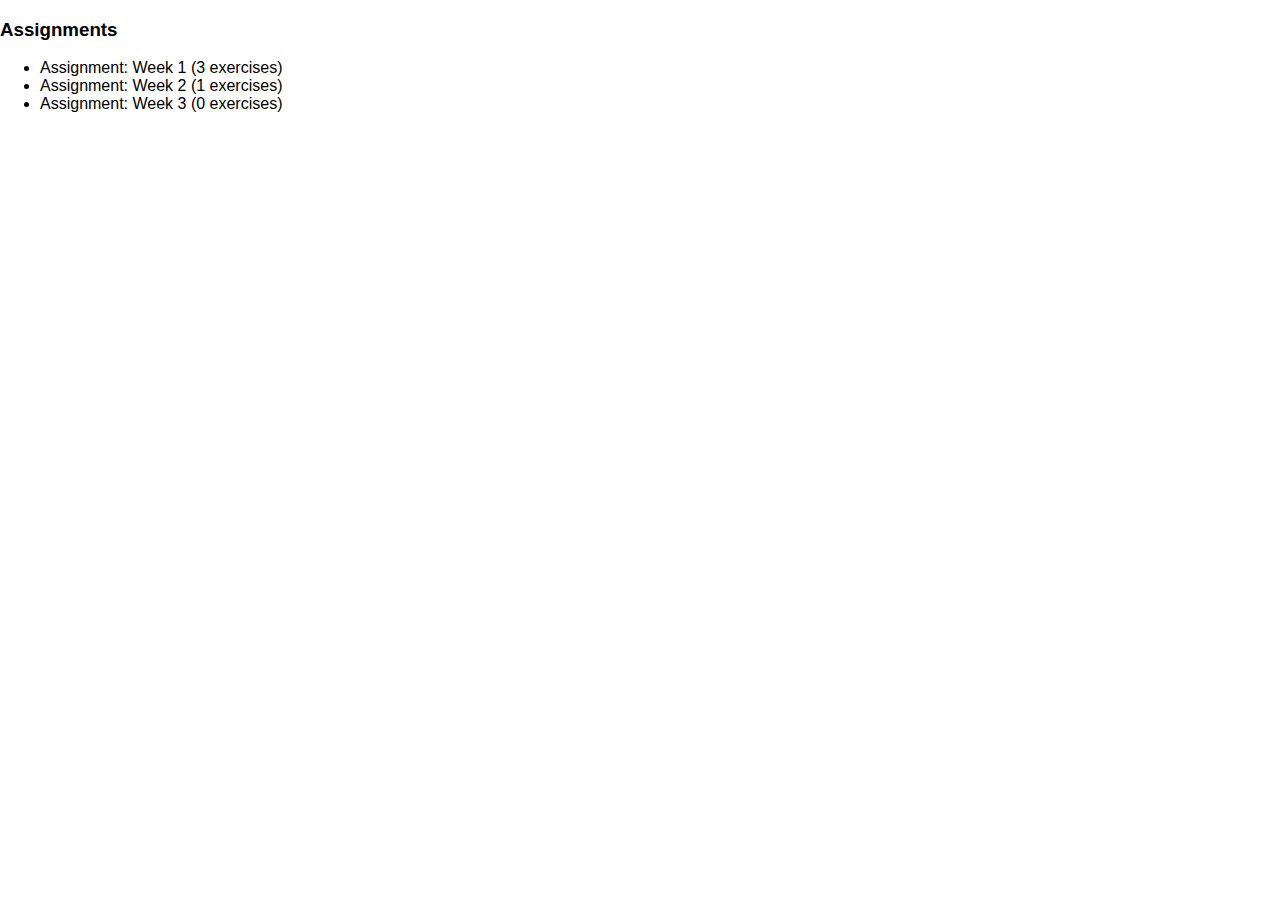
==== index.html @ 756a8e9a "Trying out reactjs." ====
<!DOCTYPE html>
<html>
<head>
	<title>Soliloquy</title>
	<link rel="stylesheet" type="text/css" href="static/css/style.css">
	<script src="static/js/lib/react.js"></script>
	<script src="https://code.jquery.com/jquery-2.1.3.min.js"></script>
</head>
<body>
	<div id="container"></div>
	<script src="static/js/src/app.js"></script>
</body>
</html>
---- static/css/style.css ----
@import 'normalize.css'
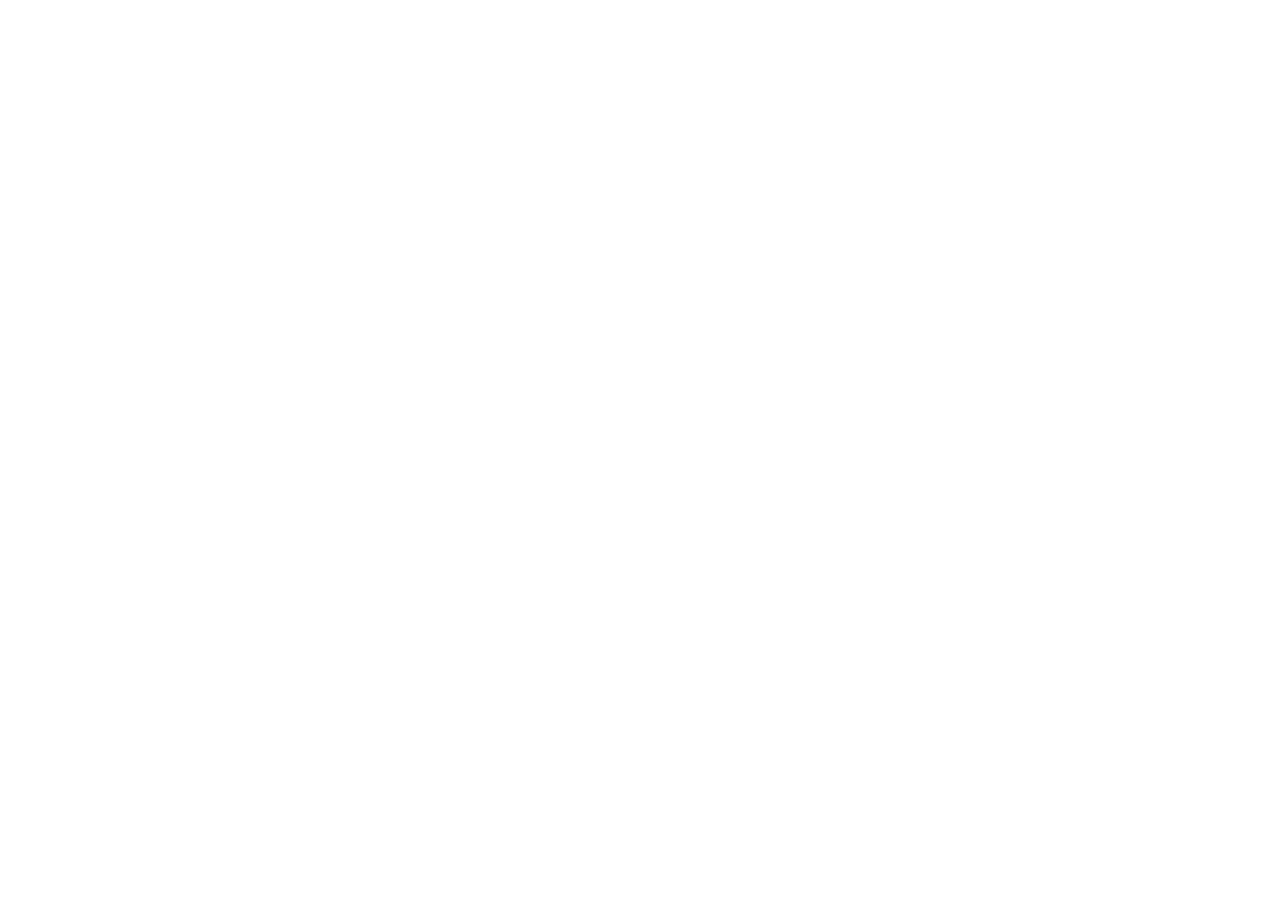
==== commit a05262c3: "Playing around with react and requirejs." ====
--- a/index.html
+++ b/index.html
@@ -3,11 +3,23 @@
 <head>
 	<title>Soliloquy</title>
 	<link rel="stylesheet" type="text/css" href="static/css/style.css">
-	<script src="static/js/lib/react.js"></script>
-	<script src="https://code.jquery.com/jquery-2.1.3.min.js"></script>
+	<script src="static/js/lib/require.min.js"></script>
 </head>
 <body>
-	<div id="container"></div>
-	<script src="static/js/src/app.js"></script>
+<div id="container"></div>
+
+<script>
+requirejs.config({
+    "baseUrl": "static/js/lib",
+    "paths": {
+        "app": "../src",
+		"jquery": "jquery-1.11.2.min"
+    },
+    "shim": {}
+});
+</script>
+
+<script>require(['app/main']);</script>
+
 </body>
 </html>
--- a/static/css/style.css
+++ b/static/css/style.css
@@ -1,3 +1,24 @@
 @import 'normalize.css'
 
-
+.assignments-list-component {
+}
+.assignments-list-component h3 {
+    border-bottom: 1px solid #000;
+}
+ul.assignments-list {
+    list-style-type: none;
+    margin: 0;
+    padding: 0;
+}
+ul.assignments-list > li {
+    margin: 0 0 0 0;
+    cursor:pointer;
+    padding: 1em;
+}
+ul.assignments-list > li:hover {
+    color: #aa0000;
+    background: #999;
+}
+ul.assignments-list > li.active {
+    background: yellow;
+}